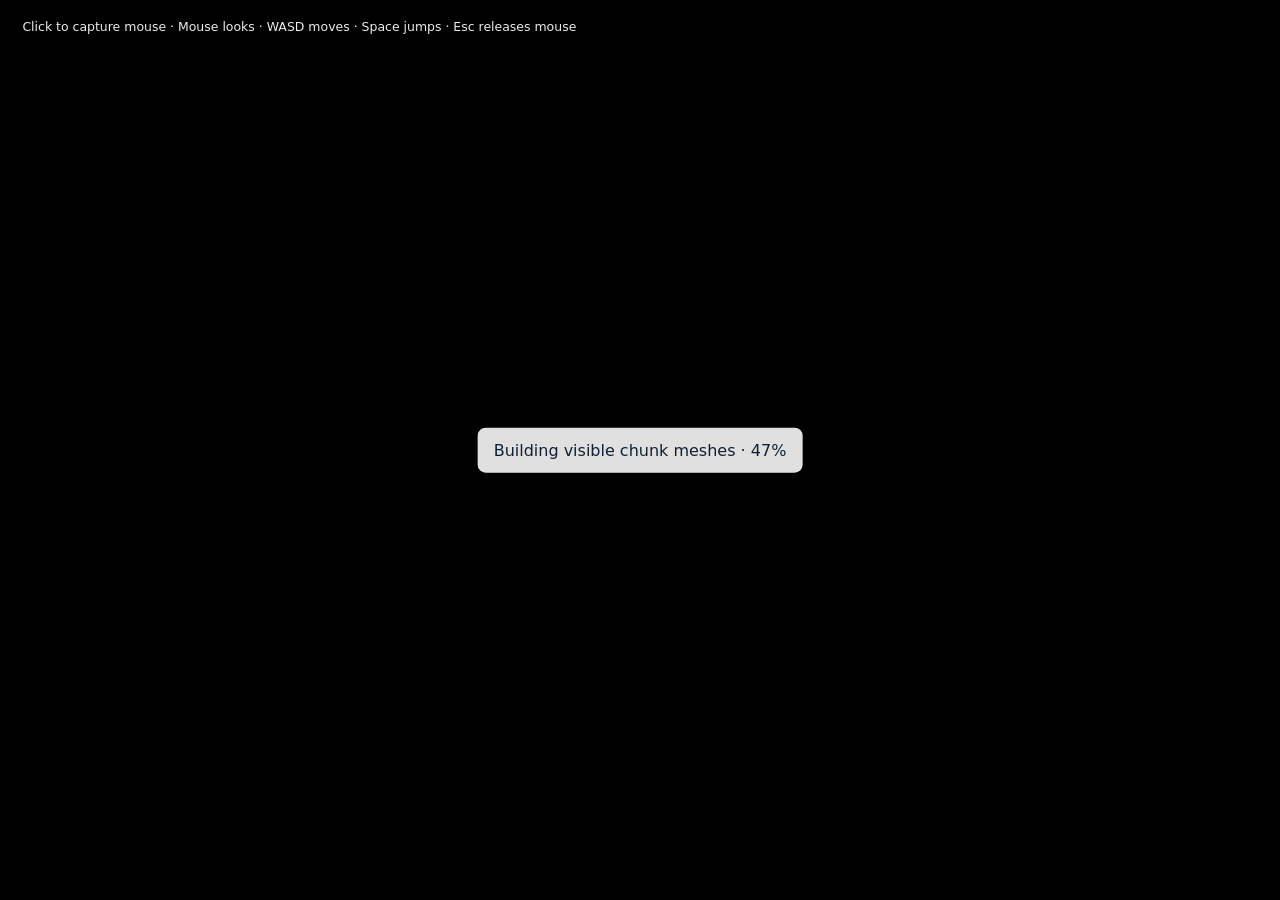
==== index.html @ 57bf3a38 "Update root page for Phase 5 controls" ====
<!doctype html>
<html lang="en">
<head>
    <meta charset="utf-8">
    <meta name="viewport" content="width=device-width, initial-scale=1, viewport-fit=cover">
    <meta name="theme-color" content="#7FCCFF">
    <meta name="description" content="Phase 5 browser build of the Cave Game Tech Test recreation with collision-enabled first-person controls.">
    <title>Cave Game Tech Test Recreation · Phase 5</title>
    <link rel="stylesheet" href="./web/styles.css">
</head>
<body>
    <canvas id="game-canvas" aria-label="First-person Cave Game voxel world" tabindex="0"></canvas>
    <div id="help">Click to capture mouse · Mouse looks · WASD moves · Space jumps · Esc releases mouse</div>
    <div id="status" role="status" aria-live="polite">Preparing Phase 5 finite world…</div>
    <noscript>This application requires JavaScript.</noscript>
    <script type="module" src="./web/app.mjs"></script>
</body>
</html>
---- web/styles.css ----
:root {
    color-scheme: light;
    font-family: system-ui, -apple-system, BlinkMacSystemFont, "Segoe UI", sans-serif;
    background: #7fccff;
}
* { box-sizing: border-box; }
html, body { width: 100%; height: 100%; margin: 0; overflow: hidden; background: #7fccff; }
body { position: relative; }
#game-canvas {
    display: block;
    width: 100%;
    height: 100%;
    background: #7fccff;
    outline: none;
    image-rendering: pixelated;
    image-rendering: crisp-edges;
}
#help {
    position: absolute;
    top: max(0.75rem, env(safe-area-inset-top));
    left: max(0.75rem, env(safe-area-inset-left));
    max-width: min(44rem, calc(100vw - 1.5rem));
    padding: 0.45rem 0.65rem;
    border-radius: 0.35rem;
    color: rgb(255 255 255 / 92%);
    background: rgb(0 0 0 / 52%);
    font-size: 0.78rem;
    line-height: 1.3;
    pointer-events: none;
    user-select: none;
}
#status {
    position: absolute;
    inset: 50% auto auto 50%;
    max-width: min(32rem, calc(100vw - 2rem));
    padding: 0.8rem 1rem;
    border-radius: 0.5rem;
    color: #102030;
    background: rgb(255 255 255 / 88%);
    box-shadow: 0 0.4rem 1.4rem rgb(0 0 0 / 18%);
    text-align: center;
    transform: translate(-50%, -50%);
}
#status[hidden] { display: none; }
noscript { position: absolute; inset: 1rem; padding: 1rem; background: white; color: #111; }
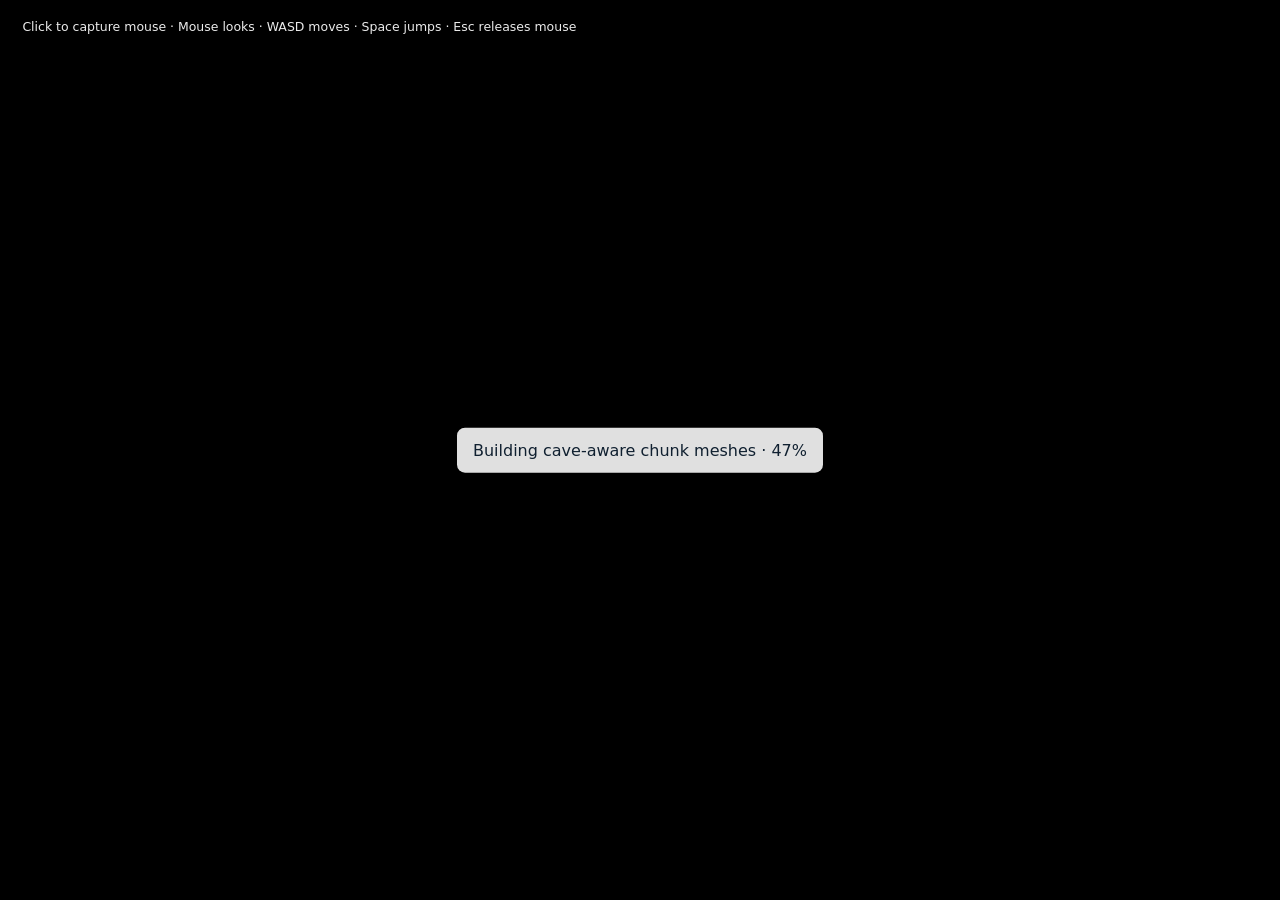
==== commit 7ed7d542: "Identify Phase 6 browser build" ====
--- a/index.html
+++ b/index.html
@@ -4,14 +4,14 @@
     <meta charset="utf-8">
     <meta name="viewport" content="width=device-width, initial-scale=1, viewport-fit=cover">
     <meta name="theme-color" content="#7FCCFF">
-    <meta name="description" content="Phase 5 browser build of the Cave Game Tech Test recreation with collision-enabled first-person controls.">
-    <title>Cave Game Tech Test Recreation · Phase 5</title>
+    <meta name="description" content="Phase 6 browser build of the Cave Game Tech Test recreation with deterministic surface-opening caves.">
+    <title>Cave Game Tech Test Recreation · Phase 6</title>
     <link rel="stylesheet" href="./web/styles.css">
 </head>
 <body>
-    <canvas id="game-canvas" aria-label="First-person Cave Game voxel world" tabindex="0"></canvas>
+    <canvas id="game-canvas" aria-label="First-person Cave Game world with caves" tabindex="0"></canvas>
     <div id="help">Click to capture mouse · Mouse looks · WASD moves · Space jumps · Esc releases mouse</div>
-    <div id="status" role="status" aria-live="polite">Preparing Phase 5 finite world…</div>
+    <div id="status" role="status" aria-live="polite">Preparing Phase 6 cave world…</div>
     <noscript>This application requires JavaScript.</noscript>
     <script type="module" src="./web/app.mjs"></script>
 </body>
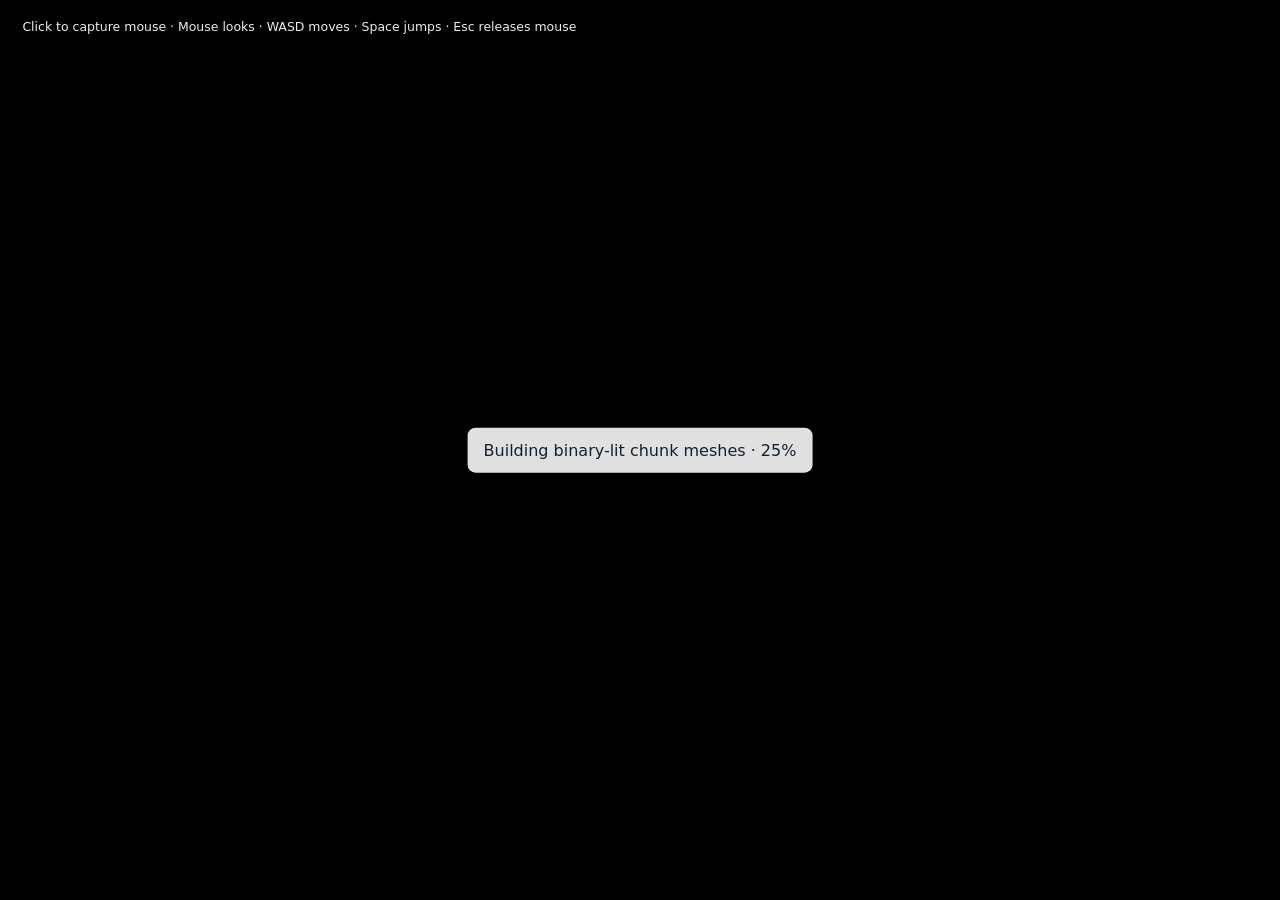
==== commit b8731389: "Update root page for Phase 8 lighting" ====
--- a/index.html
+++ b/index.html
@@ -4,15 +4,16 @@
     <meta charset="utf-8">
     <meta name="viewport" content="width=device-width, initial-scale=1, viewport-fit=cover">
     <meta name="theme-color" content="#7FCCFF">
-    <meta name="description" content="Phase 6 browser build of the Cave Game Tech Test recreation with deterministic surface-opening caves.">
-    <title>Cave Game Tech Test Recreation · Phase 6</title>
+    <meta name="description" content="Phase 8 browser build of the Cave Game Tech Test recreation with BRIGHT/DARK cave lighting.">
+    <title>Cave Game Tech Test Recreation · Phase 8</title>
     <link rel="stylesheet" href="./web/styles.css">
 </head>
 <body>
-    <canvas id="game-canvas" aria-label="First-person Cave Game world with caves" tabindex="0"></canvas>
+    <canvas id="game-canvas" aria-label="First-person Cave Game world with bright outdoors and dark foggy caves" tabindex="0"></canvas>
     <div id="help">Click to capture mouse · Mouse looks · WASD moves · Space jumps · Esc releases mouse</div>
-    <div id="status" role="status" aria-live="polite">Preparing Phase 6 cave world…</div>
+    <div id="status" role="status" aria-live="polite">Preparing Phase 8 lit cave world…</div>
     <noscript>This application requires JavaScript.</noscript>
+    <script type="module" src="./web/texture-runtime-metadata.mjs"></script>
     <script type="module" src="./web/app.mjs"></script>
 </body>
 </html>
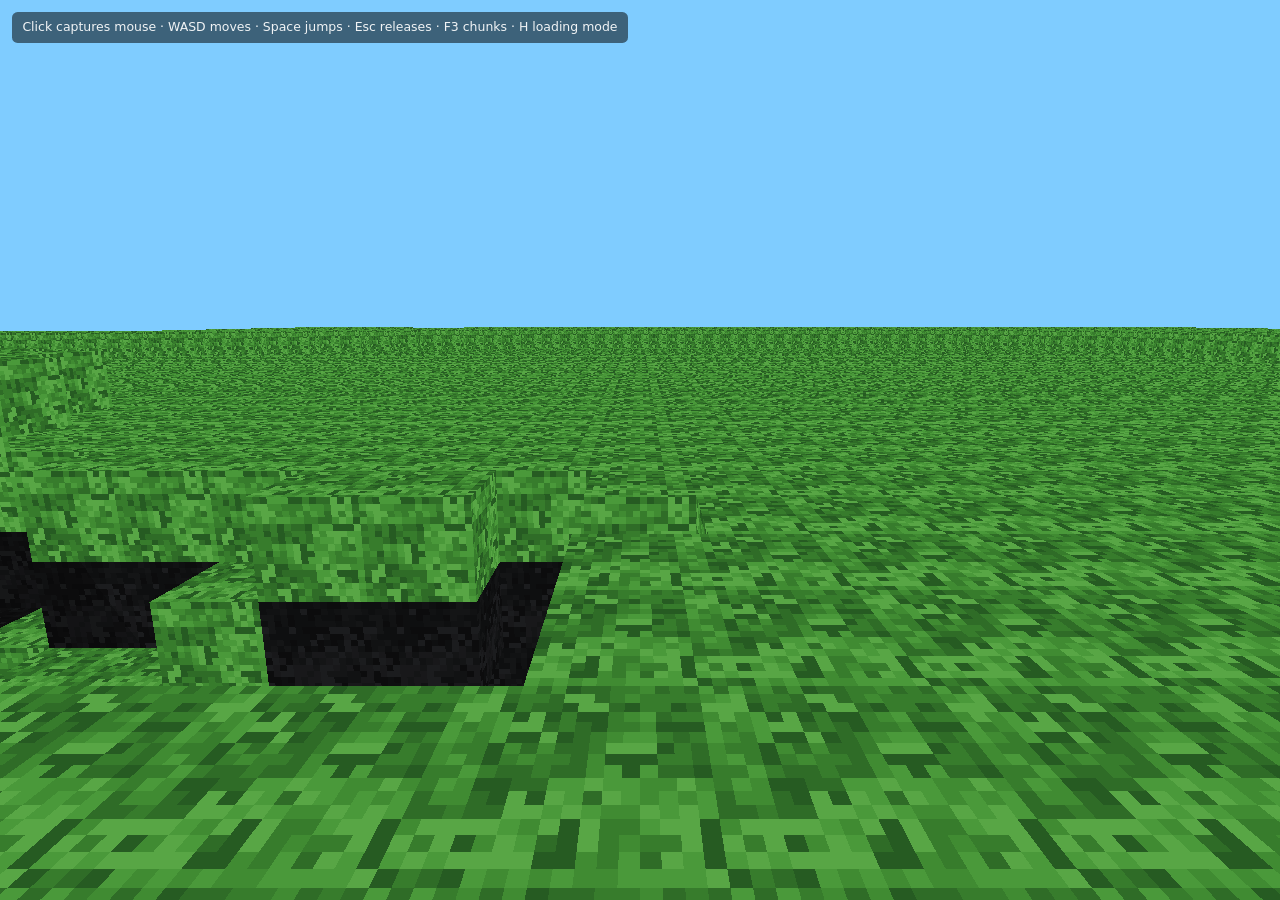
==== commit e0aff2d4: "Expose Phase 9 chunk loading controls" ====
--- a/index.html
+++ b/index.html
@@ -4,14 +4,15 @@
     <meta charset="utf-8">
     <meta name="viewport" content="width=device-width, initial-scale=1, viewport-fit=cover">
     <meta name="theme-color" content="#7FCCFF">
-    <meta name="description" content="Phase 8 browser build of the Cave Game Tech Test recreation with BRIGHT/DARK cave lighting.">
-    <title>Cave Game Tech Test Recreation · Phase 8</title>
+    <meta name="description" content="Phase 9 browser build of the Cave Game Tech Test recreation with proximity-ordered chunk loading.">
+    <title>Cave Game Tech Test Recreation · Phase 9</title>
     <link rel="stylesheet" href="./web/styles.css">
 </head>
 <body>
-    <canvas id="game-canvas" aria-label="First-person Cave Game world with bright outdoors and dark foggy caves" tabindex="0"></canvas>
-    <div id="help">Click to capture mouse · Mouse looks · WASD moves · Space jumps · Esc releases mouse</div>
-    <div id="status" role="status" aria-live="polite">Preparing Phase 8 lit cave world…</div>
+    <canvas id="game-canvas" aria-label="First-person Cave Game world loading chunks nearest the player first" tabindex="0"></canvas>
+    <div id="help">Click captures mouse · WASD moves · Space jumps · Esc releases · F3 chunks · H loading mode</div>
+    <pre id="chunk-debug" hidden aria-live="polite"></pre>
+    <div id="status" role="status" aria-live="polite">Preparing Phase 9 proximity-loaded cave world…</div>
     <noscript>This application requires JavaScript.</noscript>
     <script type="module" src="./web/texture-runtime-metadata.mjs"></script>
     <script type="module" src="./web/app.mjs"></script>
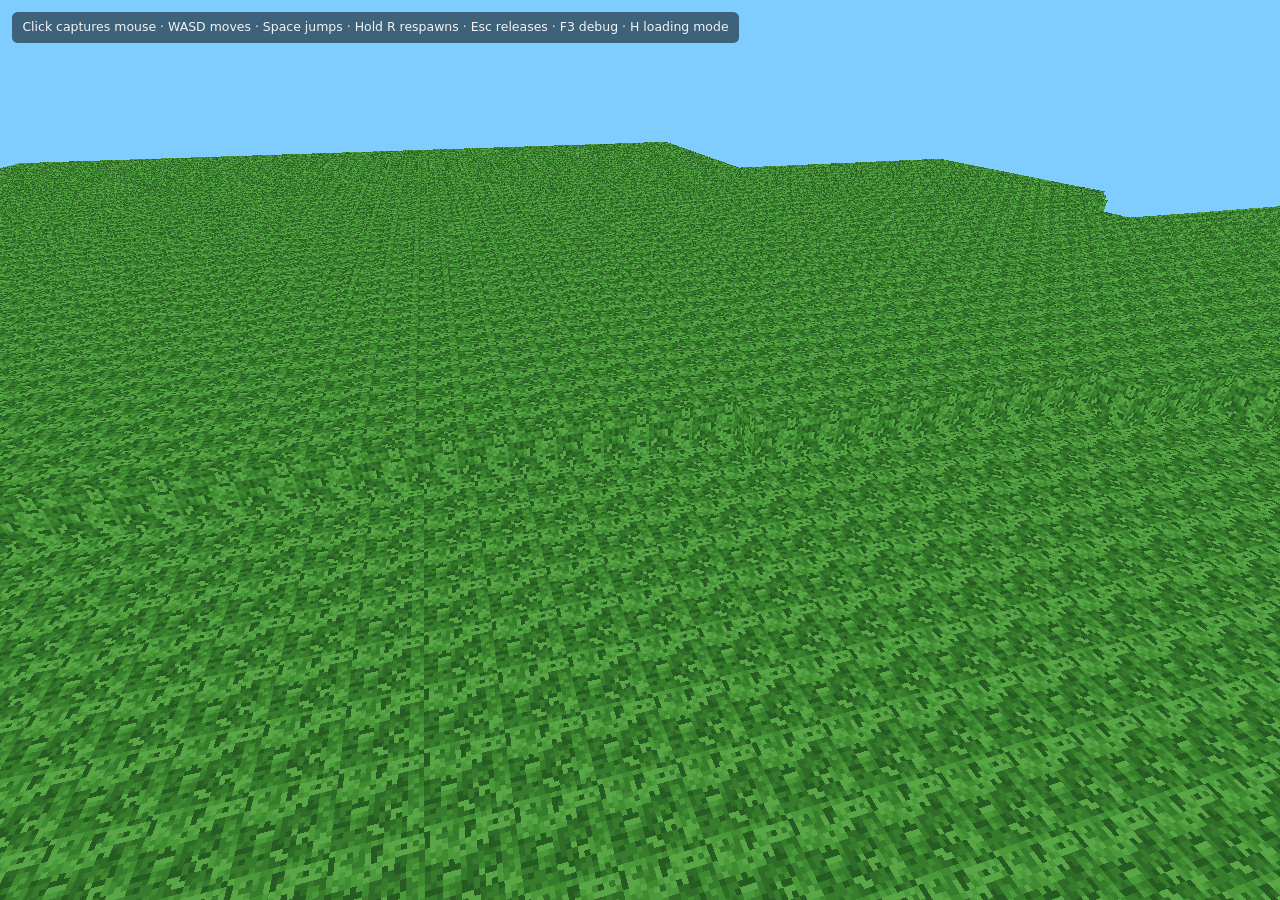
==== commit a6275b81: "Update root page for Phase 10 controls" ====
--- a/index.html
+++ b/index.html
@@ -4,15 +4,15 @@
     <meta charset="utf-8">
     <meta name="viewport" content="width=device-width, initial-scale=1, viewport-fit=cover">
     <meta name="theme-color" content="#7FCCFF">
-    <meta name="description" content="Phase 9 browser build of the Cave Game Tech Test recreation with proximity-ordered chunk loading.">
-    <title>Cave Game Tech Test Recreation · Phase 9</title>
+    <meta name="description" content="Phase 10 browser build of the Cave Game Tech Test recreation with historical random spawning, held-R respawning, and unbounded void falling.">
+    <title>Cave Game Tech Test Recreation · Phase 10</title>
     <link rel="stylesheet" href="./web/styles.css">
 </head>
 <body>
-    <canvas id="game-canvas" aria-label="First-person Cave Game world loading chunks nearest the player first" tabindex="0"></canvas>
-    <div id="help">Click captures mouse · WASD moves · Space jumps · Esc releases · F3 chunks · H loading mode</div>
+    <canvas id="game-canvas" aria-label="First-person Cave Game world with random Y 74 spawning and held R respawning" tabindex="0"></canvas>
+    <div id="help">Click captures mouse · WASD moves · Space jumps · Hold R respawns · Esc releases · F3 debug · H loading mode</div>
     <pre id="chunk-debug" hidden aria-live="polite"></pre>
-    <div id="status" role="status" aria-live="polite">Preparing Phase 9 proximity-loaded cave world…</div>
+    <div id="status" role="status" aria-live="polite">Preparing Phase 10 historical spawn world…</div>
     <noscript>This application requires JavaScript.</noscript>
     <script type="module" src="./web/texture-runtime-metadata.mjs"></script>
     <script type="module" src="./web/app.mjs"></script>
--- a/web/styles.css
+++ b/web/styles.css
@@ -19,7 +19,7 @@
     position: absolute;
     top: max(0.75rem, env(safe-area-inset-top));
     left: max(0.75rem, env(safe-area-inset-left));
-    max-width: min(44rem, calc(100vw - 1.5rem));
+    max-width: min(48rem, calc(100vw - 1.5rem));
     padding: 0.45rem 0.65rem;
     border-radius: 0.35rem;
     color: rgb(255 255 255 / 92%);
@@ -29,6 +29,23 @@
     pointer-events: none;
     user-select: none;
 }
+#chunk-debug {
+    position: absolute;
+    top: max(3.2rem, calc(env(safe-area-inset-top) + 3.2rem));
+    left: max(0.75rem, env(safe-area-inset-left));
+    min-width: 13rem;
+    margin: 0;
+    padding: 0.65rem 0.75rem;
+    border: 1px solid rgb(255 255 255 / 22%);
+    border-radius: 0.35rem;
+    color: #fff;
+    background: rgb(0 0 0 / 68%);
+    font: 600 0.76rem/1.42 ui-monospace, SFMono-Regular, Consolas, monospace;
+    white-space: pre;
+    pointer-events: none;
+    user-select: none;
+}
+#chunk-debug[hidden] { display: none; }
 #status {
     position: absolute;
     inset: 50% auto auto 50%;
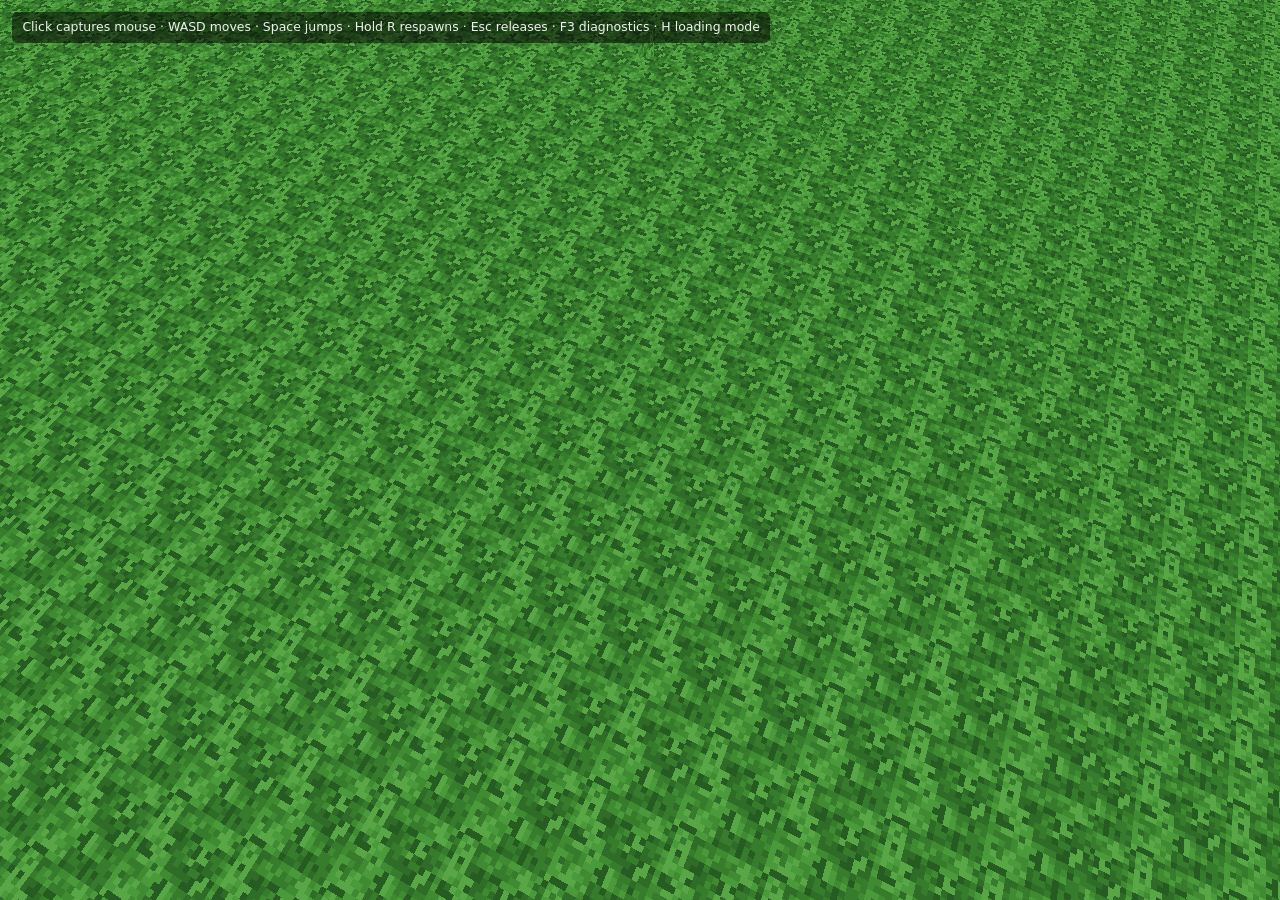
==== commit aa67eadb: "Label the Phase 11 GitHub Pages entry" ====
--- a/index.html
+++ b/index.html
@@ -4,15 +4,15 @@
     <meta charset="utf-8">
     <meta name="viewport" content="width=device-width, initial-scale=1, viewport-fit=cover">
     <meta name="theme-color" content="#7FCCFF">
-    <meta name="description" content="Phase 10 browser build of the Cave Game Tech Test recreation with historical random spawning, held-R respawning, and unbounded void falling.">
-    <title>Cave Game Tech Test Recreation · Phase 10</title>
+    <meta name="description" content="Phase 11 profiled and stabilized browser build of the Cave Game Tech Test recreation.">
+    <title>Cave Game Tech Test Recreation · Phase 11</title>
     <link rel="stylesheet" href="./web/styles.css">
 </head>
 <body>
-    <canvas id="game-canvas" aria-label="First-person Cave Game world with random Y 74 spawning and held R respawning" tabindex="0"></canvas>
-    <div id="help">Click captures mouse · WASD moves · Space jumps · Hold R respawns · Esc releases · F3 debug · H loading mode</div>
+    <canvas id="game-canvas" aria-label="Profiled first-person Cave Game world with frustum-culled chunks" tabindex="0"></canvas>
+    <div id="help">Click captures mouse · WASD moves · Space jumps · Hold R respawns · Esc releases · F3 diagnostics · H loading mode</div>
     <pre id="chunk-debug" hidden aria-live="polite"></pre>
-    <div id="status" role="status" aria-live="polite">Preparing Phase 10 historical spawn world…</div>
+    <div id="status" role="status" aria-live="polite">Preparing Phase 11 profiled cave world…</div>
     <noscript>This application requires JavaScript.</noscript>
     <script type="module" src="./web/texture-runtime-metadata.mjs"></script>
     <script type="module" src="./web/app.mjs"></script>
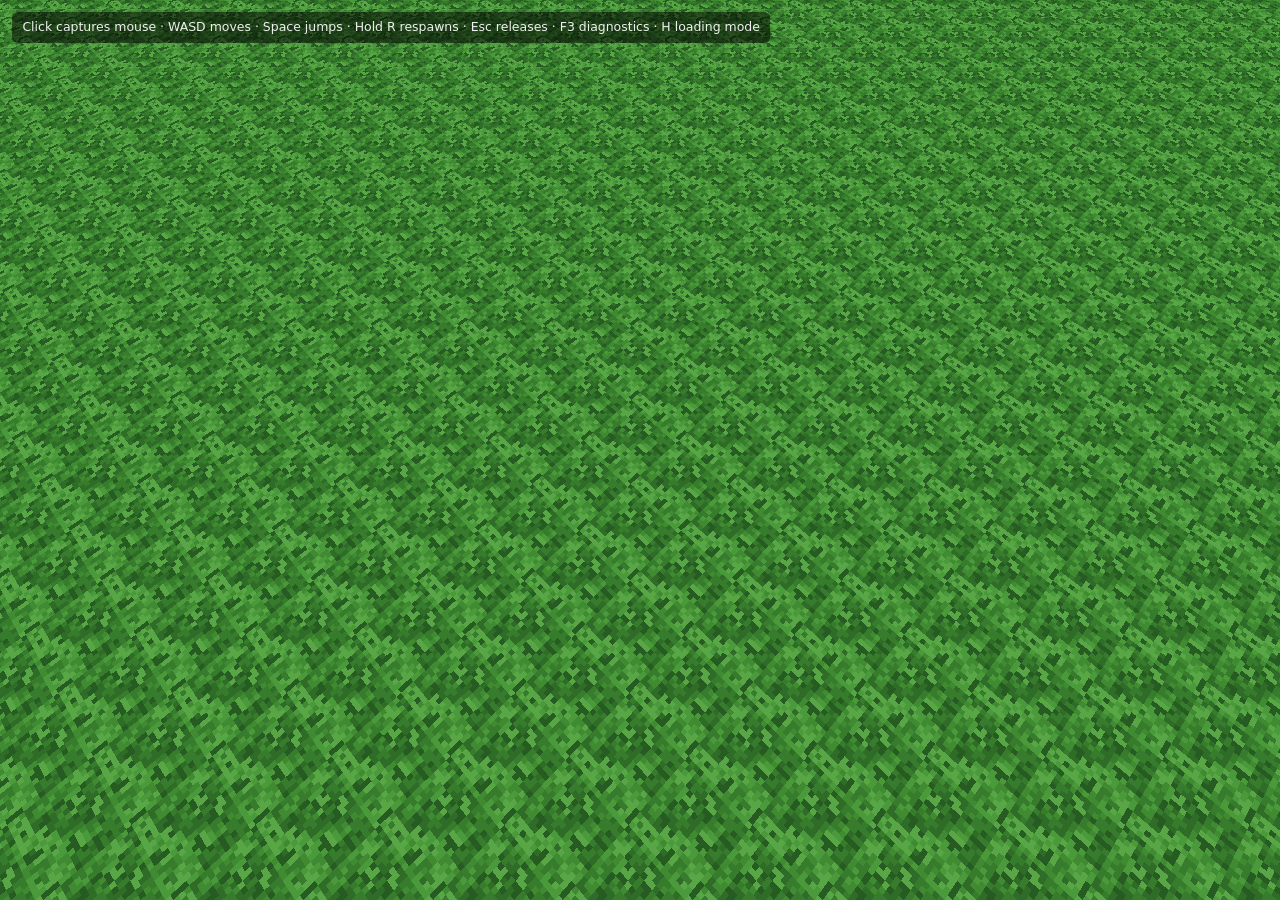
==== commit 6aace3bf: "Identify final Phase 12 browser package" ====
--- a/index.html
+++ b/index.html
@@ -4,17 +4,18 @@
     <meta charset="utf-8">
     <meta name="viewport" content="width=device-width, initial-scale=1, viewport-fit=cover">
     <meta name="theme-color" content="#7FCCFF">
-    <meta name="description" content="Phase 11 profiled and stabilized browser build of the Cave Game Tech Test recreation.">
-    <title>Cave Game Tech Test Recreation · Phase 11</title>
+    <meta name="description" content="Final audited and packaged browser build of the Cave Game Tech Test recreation.">
+    <title>Cave Game Tech Test Recreation · Phase 12</title>
     <link rel="stylesheet" href="./web/styles.css">
 </head>
 <body>
-    <canvas id="game-canvas" aria-label="Profiled first-person Cave Game world with frustum-culled chunks" tabindex="0"></canvas>
+    <canvas id="game-canvas" aria-label="Final audited first-person Cave Game Tech Test recreation" tabindex="0"></canvas>
     <div id="help">Click captures mouse · WASD moves · Space jumps · Hold R respawns · Esc releases · F3 diagnostics · H loading mode</div>
     <pre id="chunk-debug" hidden aria-live="polite"></pre>
-    <div id="status" role="status" aria-live="polite">Preparing Phase 11 profiled cave world…</div>
+    <div id="status" role="status" aria-live="polite">Preparing final audited cave world…</div>
     <noscript>This application requires JavaScript.</noscript>
     <script type="module" src="./web/texture-runtime-metadata.mjs"></script>
     <script type="module" src="./web/app.mjs"></script>
+    <script type="module" src="./web/phase12-runtime-metadata.mjs"></script>
 </body>
 </html>
